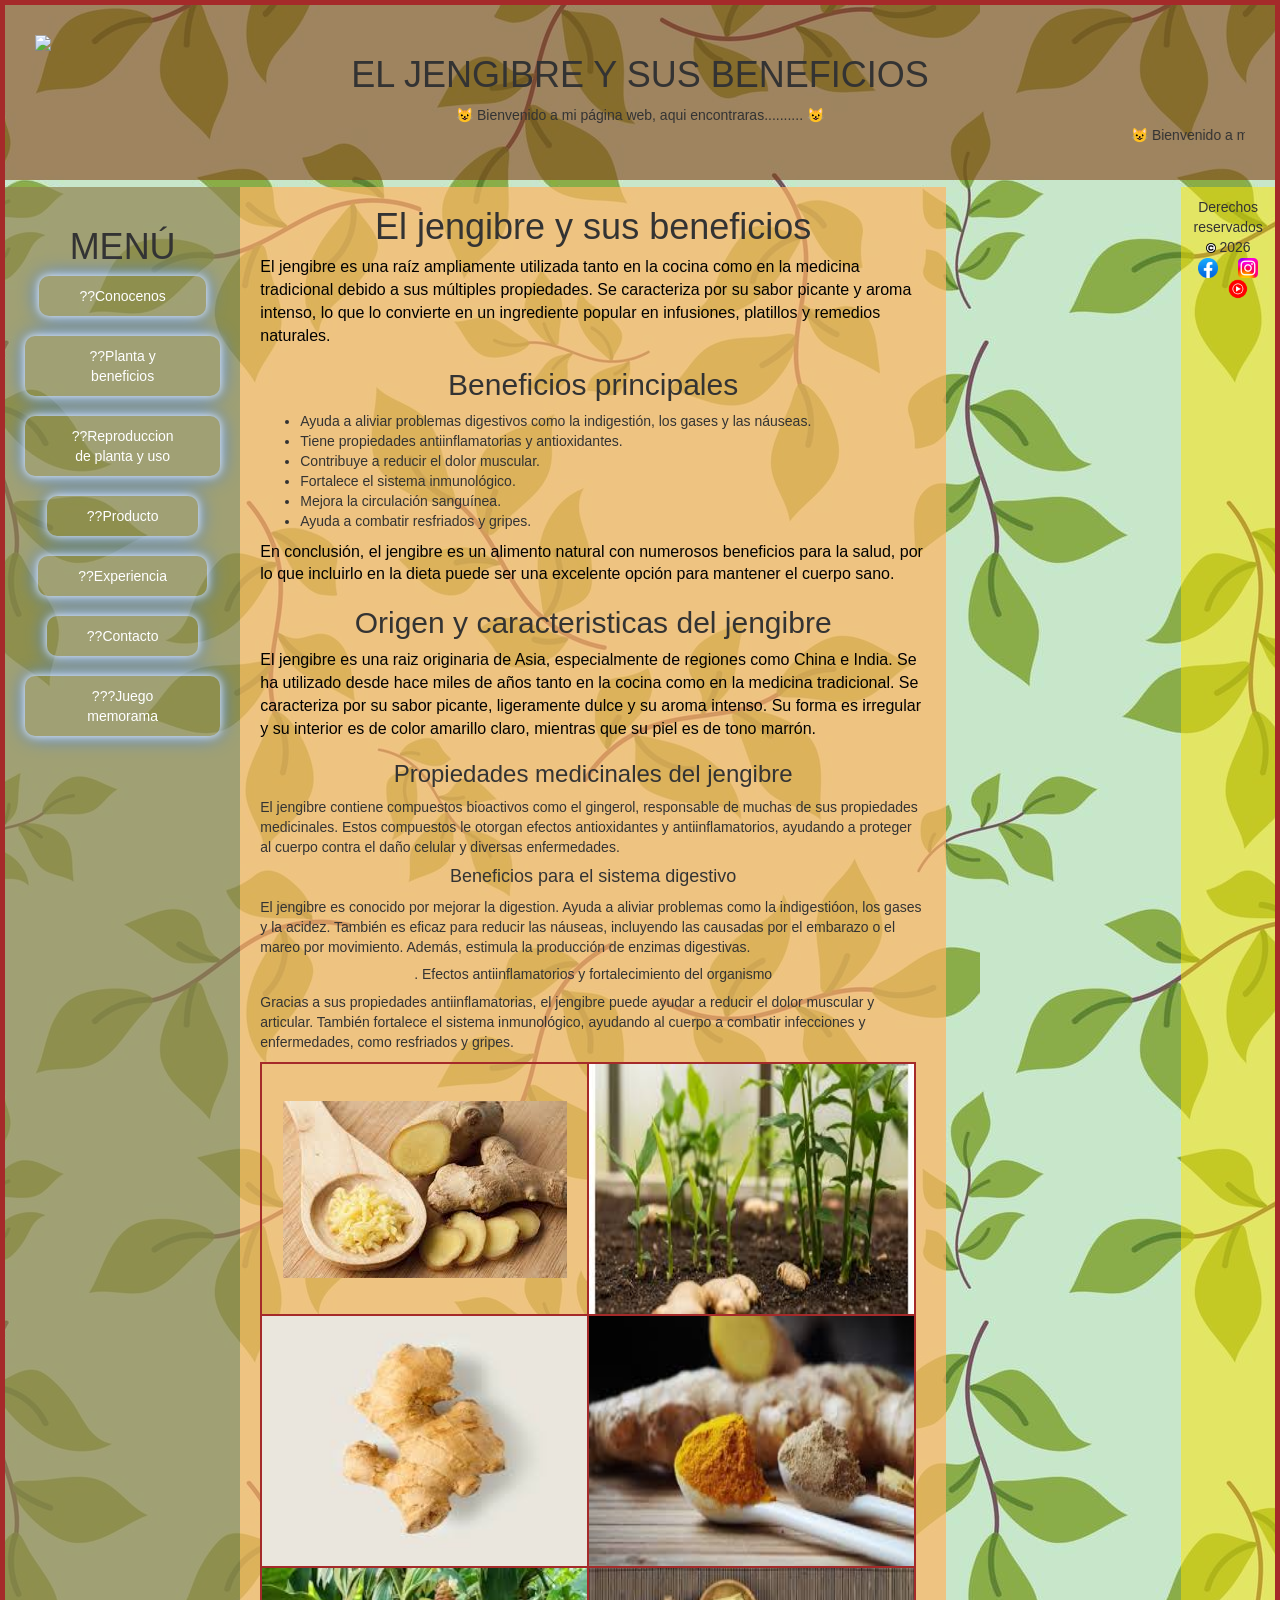
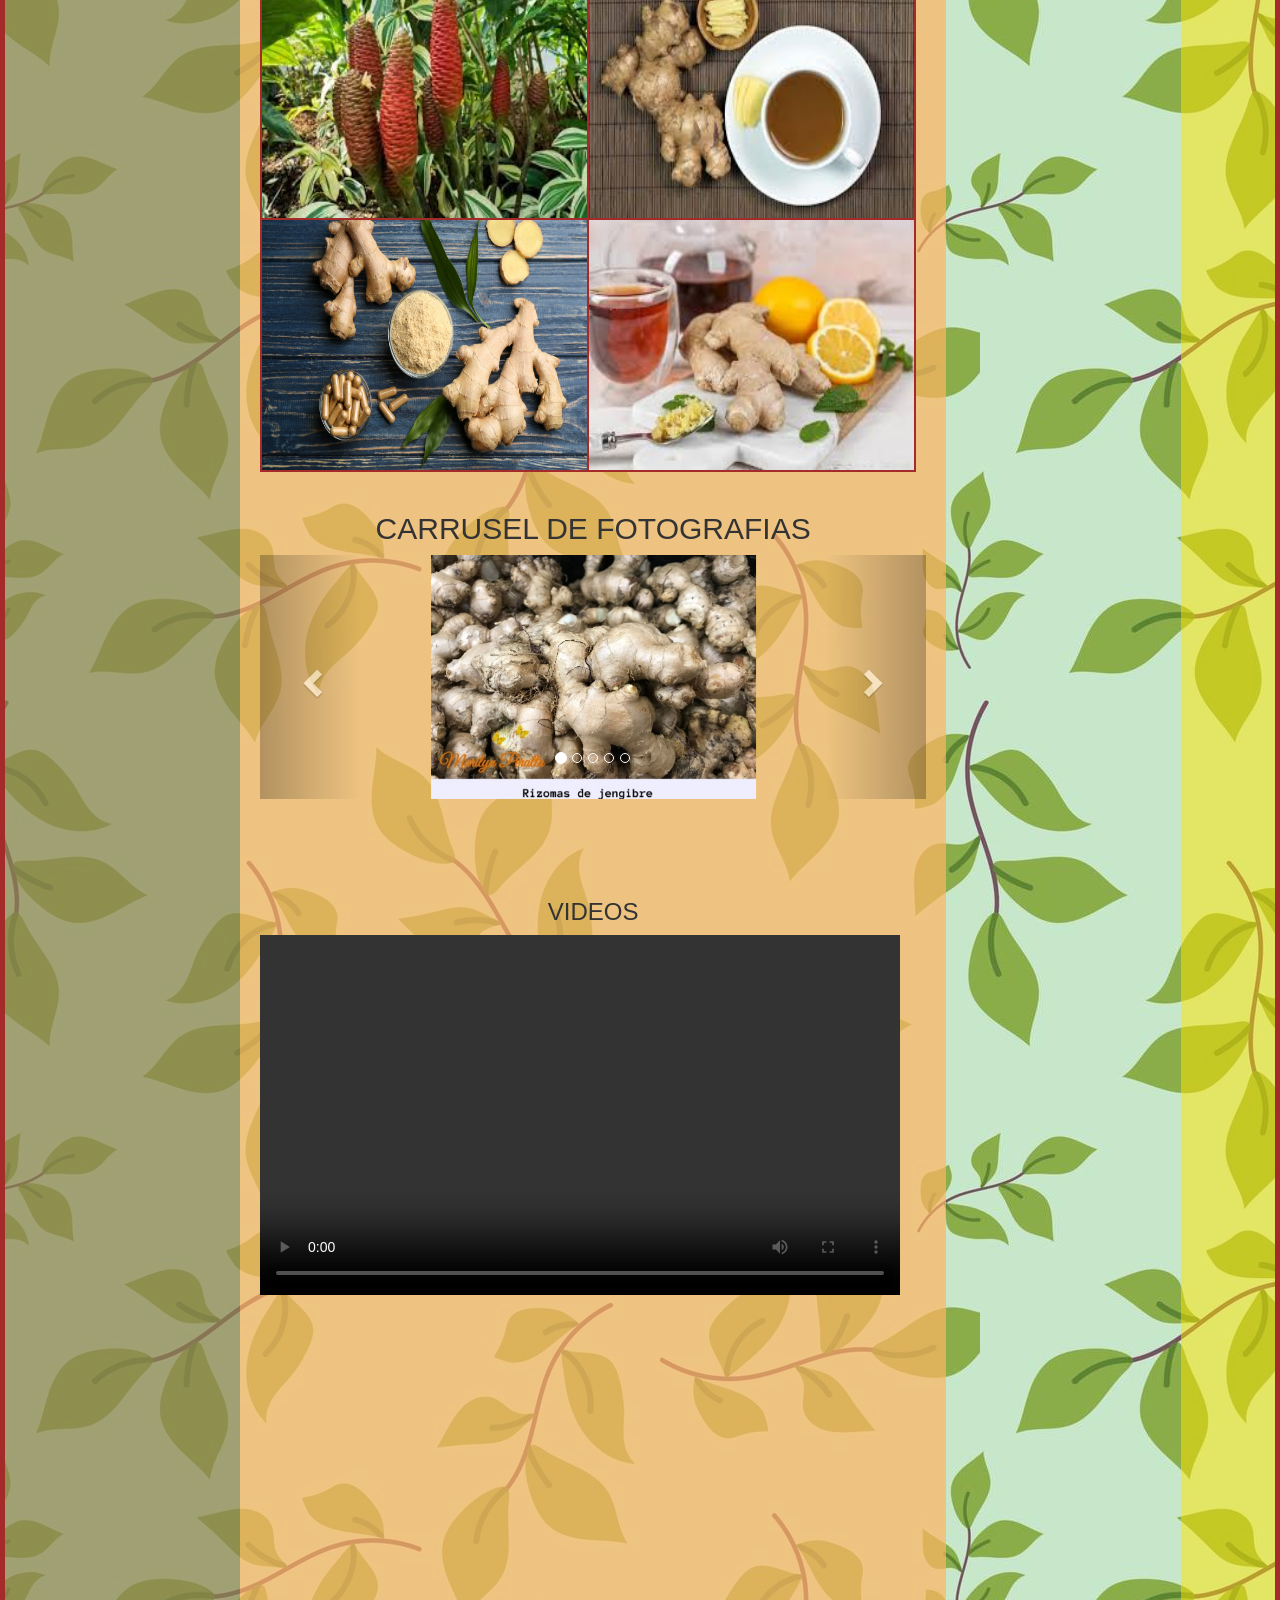
==== beneficios.html @ 6173a19b "Initial commit" ====
<!DOCTYPE html>

<html lang="en"> 
<head>
<meta charset="UTF-8">
<title>Jose Ulises MoranGuerrero</title> 
<link rel="stylesheet" href="estilos.css" type="text/css"/> 


  <link rel="stylesheet" href="https://maxcdn.bootstrapcdn.com/bootstrap/3.4.1/css/bootstrap.min.css">
  <script src="https://ajax.googleapis.com/ajax/libs/jquery/3.7.1/jquery.min.js"></script>
  <script src="https://maxcdn.bootstrapcdn.com/bootstrap/3.4.1/js/bootstrap.min.js"></script>
  <link href="https://fonts.googleapis.com/css2?family=Poppins:wght@600&display=swap" rel="stylesheet">
</head> 

	<body>
			<div id ="contenedor"> 
			<div id="cabecera">	
			<img src="img/logo.jpG" id="imglogo">
			<h1>EL JENGIBRE Y SUS BENEFICIOS </h1>
<div class="mensaje">
   😺 Bienvenido a mi página web, aqui encontraras.......... 😺
</div>		

<marquee>  😺 Bienvenido a mi página web, aqui encontraras.......... 😺</marquee>

</div>
<div id="alinear">
			<div id="scrolll">
			  <div class="izquierdo">
			  <br>
			  <h1>MENÚ</h1> <!--https://emojiterra.com/es/mapas-es/   ENLACE PARA EMOJIS-->
			  			 <a href="conocenos.html"> ??Conocenos</a>
						<br><br>
						  <a href="beneficios.html"> ??Planta y beneficios</a>
						<br><br>
						  <a href="reproduccionPlanta.html"> ??Reproduccion de planta y uso</a>
						  <br><br>
			  			  <a href="producto.html"> ??Producto</a>
						<br><br>
						  <a href="experiencia.html"> ??Experiencia</a>
						<br><br>
						  <a href="CONTACTO.html"> ??Contacto</a>
						  <br><br>
						  <a href="memorama.html"> ???Juego memorama</a>
				  </div>
				  

  <div class="cuerpo">
 
<p><!DOCTYPE html>
<html lang="es">
<head>
    <meta charset="UTF-8">
    <title>Beneficios del Jengibre</title>
</head>
<body>

    <h1>El jengibre y sus beneficios</h1>

    <p>
        El jengibre es una raíz ampliamente utilizada tanto en la cocina como en la medicina tradicional 
        debido a sus múltiples propiedades. Se caracteriza por su sabor picante y aroma intenso, lo que 
        lo convierte en un ingrediente popular en infusiones, platillos y remedios naturales.
    </p>

    <h2>Beneficios principales</h2>
    <ul>
        <li>Ayuda a aliviar problemas digestivos como la indigestión, los gases y las náuseas.</li>
        <li>Tiene propiedades antiinflamatorias y antioxidantes.</li>
        <li>Contribuye a reducir el dolor muscular.</li>
        <li>Fortalece el sistema inmunológico.</li>
        <li>Mejora la circulación sanguínea.</li>
        <li>Ayuda a combatir resfriados y gripes.</li>
    </ul>

    <p>
        En conclusión, el jengibre es un alimento natural con numerosos beneficios para la salud, 
        por lo que incluirlo en la dieta puede ser una excelente opción para mantener el cuerpo sano.
    </p>

</body>
</html> </p> 

<h2>Origen y caracteristicas del jengibre</h2>
<p>El jengibre es una raiz originaria de Asia, especialmente de regiones como China e India. Se ha utilizado desde hace miles de años tanto en la cocina como en la medicina tradicional. Se caracteriza por su sabor picante, ligeramente dulce y su aroma intenso. Su forma es irregular y su interior es de color amarillo claro, mientras que su piel es de tono marrón.
<h3>Propiedades medicinales del jengibre</h3>
El jengibre contiene compuestos bioactivos como el gingerol, responsable de muchas de sus propiedades medicinales. Estos compuestos le otorgan efectos antioxidantes y antiinflamatorios, ayudando a proteger al cuerpo contra el daño celular y diversas enfermedades.
<h4>Beneficios para el sistema digestivo</h4>
El jengibre es conocido por mejorar la digestion. Ayuda a aliviar problemas como la indigestióon, los gases y la acidez. También es eficaz para reducir las náuseas, incluyendo las causadas por el embarazo o el mareo por movimiento. Además, estimula la producción de enzimas digestivas.
<h5>. Efectos antiinflamatorios y fortalecimiento del organismo</h5>
Gracias a sus propiedades antiinflamatorias, el jengibre puede ayudar a reducir el dolor muscular y articular. También fortalece el sistema inmunológico, ayudando al cuerpo a combatir infecciones y enfermedades, como resfriados y gripes.
<h6></h6>

  <table>
  <tr>
    <td><img src="img/imag.gif" class="imag.gif"></img></td>
    <td><img src="img/gengibre33.jpg" class="img"></img></td>
  
  </tr>
  <tr>
    <td><img src="img/gengibre2.jpg" class="img"></img></td>
    <td><img src="img/gnbr9.jpg" class="img"></img></td>
  
  </tr>
  <tr>
    <td><img src="img/g10.jpg" class="img"></img></td>
    <td><img src="img/g11.jpg" class="img"></img></td>
    
  </tr>
  <tr>
    <td><img src="img/g12.jpg" class="img"></img></td>
    <td><img src="img/g13.jpg" class="img"></img></td> 
  </tr>
</table>

<!-- INICIO DE CARRUSEL-->
 <br>
   <h2>CARRUSEL DE FOTOGRAFIAS</h2>
  <div id="myCarousel" class="carousel slide" data-ride="carousel">
    <!-- Indicators -->
    <ol class="carousel-indicators">
      <li data-target="#myCarousel" data-slide-to="0" class="active"></li>
      <li data-target="#myCarousel" data-slide-to="1"></li>
      <li data-target="#myCarousel" data-slide-to="2"></li>
	  <li data-target="#myCarousel" data-slide-to="3"></li>
      <li data-target="#myCarousel" data-slide-to="4"></li>
    </ol>

    <!-- Wrapper for slides -->
    <div class="carousel-inner">
      <div class="item active">
        <img src="img/c10.jpg" alt="IMAGEN 1" class="img" >
      </div>

      <div class="item">
        <img src="img/c11.jpg" alt="IMAGEN 2" class="img">
      </div>
    
      <div class="item">
        <img src="img/c12.jpg" alt="IMAGEN 3" class="img" >
      </div>
	  
	    <div class="item">
        <img src="img/c15.jpg" alt="IMAGEN 4" class="img" >
      </div>
	  
	    <div class="item">
        <img src="img/c20.jpg" alt="IMAGEN 5" class="img">
      </div>
    </div>

    <!-- controles izquierdo y derecho -->
    <a class="left carousel-control" href="#myCarousel" data-slide="prev">
      <span class="glyphicon glyphicon-chevron-left"></span>
      <span class="sr-only">Previous</span>
    </a>
    <a class="right carousel-control" href="#myCarousel" data-slide="next">
      <span class="glyphicon glyphicon-chevron-right"></span>
      <span class="sr-only">Next</span>
    </a>
  </div>
<!--FIN DE CARRUSEL-->

<BR><BR><BR><BR>

<!--VIDEO INSERTADO DESDE DISPOSITIVO -->
<h3>VIDEOS </h3>
<video width="640" height="360" controls>
    <source src="videos/gemgibre.mp4" type="video/mp4">
    <source src="video.webm" type="video/webm">
    Tu navegador no soporta etiquetas de video.
</video>

<!--VIDEO INSERTADO DESDE YOUTUBE -->
<iframe width="560" height="315" 
src="https://www.youtube.com/watch?v=DpxIPwlQAWE&t=47s" 
title="YouTube video player" frameborder="0" allow="accelerometer; autoplay;clipboard-write; encrypted-media; gyroscope; picture-in-picture; web-share" referrerpolicy="strict-origin-when-cross-origin" allowfullscreen></iframe>
<!-- FIN DE VIDEO -->


  </div>


  <div class="derecho">
  <iframe src="https://www.google.com/maps/embed?pb=!1m18!1m12!1m3!1d3736.3143561840943!2d-100.45366192497025!3d20.534314980994097!2m3!1f0!2f0!3f0!3m2!1i1024!2i768!4f13.1!3m3!1m2!1s0x85d34f776179c0ff%3A0x5dae648e26891900!2sPir%C3%A1mides!5e0!3m2!1ses!2smx!4v1774034356531!5m2!1ses!2smx" width="200px" height="600px" style="border:0;" allowfullscreen="" loading="lazy" referrerpolicy="no-referrer-when-downgrade"></iframe>
       



</div>
</div>


<!--INICIO DE PIE DE PÁGINA-->

<div class="pie">
Derechos reservados <img src="img/Copyright.png" class="copyright"> 2026 
<br>
<a href="https://www.facebook.com/?locale=es_LA"><img src="img/facebook.png" class="redes"></a>&nbsp;&nbsp;&nbsp;&nbsp;
<a href="https://www.instagram.com/"><img src="img/insta.png" class="redes"></a>&nbsp;&nbsp;&nbsp;&nbsp;
<a href="https://www.youtube.com/"><img src="img/youtube.png" class="redes"></a>
</div>
<!--FIN DE PIE DE PÁGINA-->
</div>


</body>
</html>
---- estilos.css ----
* {
  box-sizing: border-box; /*La box-sizingpropiedad CSS nos permite incluir el relleno y el borde en el ancho y alto total de un elemento*/
}

#contenedor{
        border:5px solid brown;   /* Borde que indica los limites del todo el contenedor*/
}

body{
	      background-image: url("img/22.jpg"); /* Imagen de fondo para el cuerpo del documento html*/
         /*background-size: cover;*/
		 /*background-position: center;*/
		 /* background-repeat: no-repeat;*/
}

#cabecera {  /*estilos a la cabecera del documento utilizando el id definido en el div correspondiente a esta sección*/
        background-color:hsl(23.208, 67.089%, 30.98%,.6); /* color de fondo de la cabecera, de colores con transparencias que pueden variar según 
		se requiera, Los valores de color HSLA son una extensión de los valores de color HSL con un canal alfa, que especifica la opacidad del color.
		MATIZ SATURACIÓN Y LUMINOSIDAD */
		padding:30px;
	    text-align:center;	
	}
	
	
.izquierdo {
	
   float:left; /* Propiedad flotante css, especifica cómo debe flotar un elemento*/
    width:20%; /*Ancho sección menu*/
    text-align:center; /*Alineación del text*/
    padding:0 20px; /* Relleno */
	background-color:hsl(48, 28.889%, 44.118%,.7); /*color morado con opacidad hsla*/
	height:100%; /*Altura */
	margin-top:7px; /*propiedad que establece el margen superior de un elemento especificando una longitud o un porcentaje*/
	 	 
}

	 
   .cuerpo { /* estilos al contenido central de la página*/
	 height:auto; /* altura */
	 margin-top:7px; /*Margen superior*/
	 float:left; /* permite al elemento main flotar en una posicion*/
	 width:60%; /* anchura del elemento */
	 padding:0 20px; /* relleno */
	 background-color:hsl(31.538, 100%, 69.412%,.7); /* Color con trasnparencias/opacidad*/
   }
	 form{
		 width:300px;
		 padding:30px;
		 background-color:hsl(23.208, 67.089%, 30.98%,.6);
		 border-radius:10px;
	 }
	 input{
		 width:100%;
		 padding:10px;
		 margin-top:10px;
	 }
	 Button{
	 width:100%;
	 padding:10px;
	 margin-top:10px;
	 }
		 
}

	.derecho {
	  background-color:hsl(48, 28.889%, 44.118%,.7); /* Color con trasnparencias/opacidad*/
	  float:left; /* permite al elemento flotar en una posicion*/
	  width:20%; /* anchura del elemento */
	  height: 100%;/* altura */
	  padding:15px; /* relleno */
	  margin-top:7px; /*Margen superior*/
	  text-align:center; /*Alineacion de texto al centro*/
}


	.pie{ /* pie de página */
    background-color:hsla(0.15turn,100%,50%,0.5); 
	text-align:center;
	padding:10px;
	margin-top:7px;
	}

	@media only screen and (max-width:620px) { /*consulta de medios especificando aplicar condiciones a la pantalla , en este caso 
	un ancho máximo de 620px para adaptarse y no se distorsionen los elementos que hay en ella*/
	  .derecho, .cuerpo, .izquierdo,iframe{   /* se consideran los divs que hacen la función para maquetar nuestra página, utilizando las clases .menu, .main, .right 
	  que seran ordenados y adaptados a la pantalla */
		width:100%;
	  }
	}

#alinear{
display: flex;
}

#scrolll {
	overflow:auto;   /*´propiedad css especifica: si recortar contenido, dibujar barras de desplazamiento o mostrar el 
	contenido excedente en un elemento a nivel de bloque.Depende del agente de usuario. Navegadores de escritorio como Firefox proveen barras de 
	desplazamiento si hay contenido excedente. */
 }


table, th, td {  /* estilo a la tabla creada en la pagina galeria.html*/
  border: 2px solid brown; /*Bordes  con un grosor de 7px, con un color solido azul*/
  
}

.img {
        width:325px; 
		height:250px;
}

img, video, iframe{
  		max-width: 100%;
  		display: block;
  		margin: 0 auto;
  		max-height: 100%;
		
  	}

.copyright {
        width:10px; 
		height:10px;
   		display: inline-block
}

.redes {
        width:20px; 
		height:20px;
		display: inline-block;
}

	p{
		font-family:Arial;
		font-size: 16px;
		color: black;
	}
	
	 #imglogo{ /* logo */
		max-width:5%; /*propiedad, define el ancho máximo que un elemento puede tener*/
		width:auto; /* propiedad width css establece el ancho de un elemento. Auto - Valor por defecto. El navegador calcula el ancho*/
		height:auto; /* propiedad height css establece la altura de un elemento*/
		float:left;  /* Mantiene la imagen flotando a la izquierda*/
	}
	
.izquierdo a {
   display: inline-block;
   padding: 10px 40px;
   color: #ffffff;
   text-decoration: none;
   border-radius: 10px;
   transition: all 0.3s ease;
      box-shadow: 0 0 10px #fff, 0 0 20px #3b82f9;

}

.izquierdo a:hover {
   background: linear-gradient(135deg, hsla(280, 100%, 60%, 0.8), hsla(200, 100%, 60%, 0.8));
   color: #fff;
   box-shadow: 0 0 10px #a855f7, 0 0 20px #3b82f6;
   text-shadow: 0 0 8px rgba(255,255,255,0.7);
   transform: translateX(6px) scale(1.05);
   font-size: 20px;
}
.img:hover{
	 filter: grayscale(0%) opacity(100%) drop-shadow(0 0 5px #0000FF);
    transform: scale(1.1);
}

.redes:hover{
	 filter: grayscale(0%) opacity(100%) drop-shadow(0 0 5px #0000FF);
    transform: scale(1.6);
}

 #imglogo:hover{
	 filter: grayscale(0%) opacity(100%) drop-shadow(0 0 5px #ff689D);
    transform: scale(1.2);
}


 iframe:hover{
	 filter: grayscale(0%) opacity(100%) drop-shadow(0 0 5px #0000FF);
}

 video:hover{
	 filter: grayscale(0%) opacity(100%) drop-shadow(0 0 5px #0000FF);
    transform: scale(1.2);
}


h1,h2,h3,h4,h5,h6 {
  font-family: 'Nunito', sans-serif;
text-align:center;
}

.mensaje {
   animation: fade 3s infinite;
}

@keyframes fade {
   0%, 100% { opacity: 0; }
   50% { opacity: 1; }
}
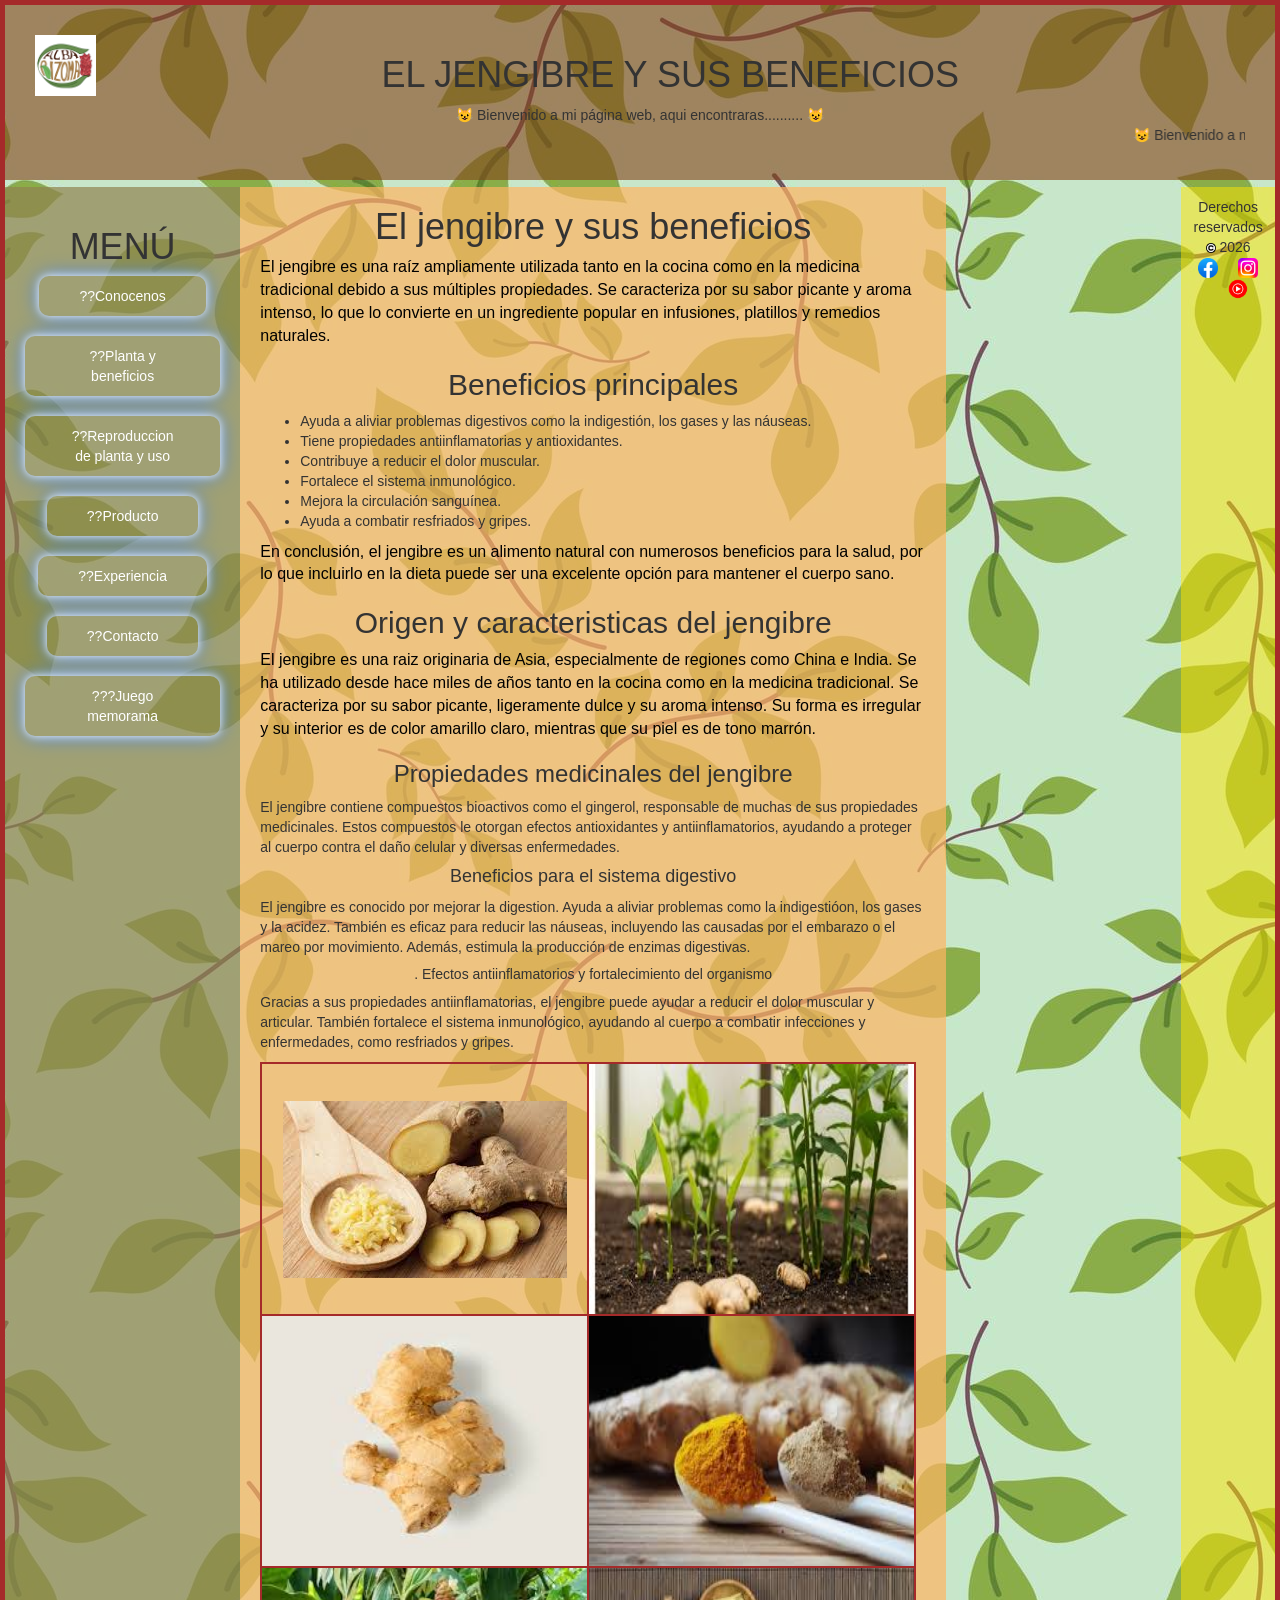
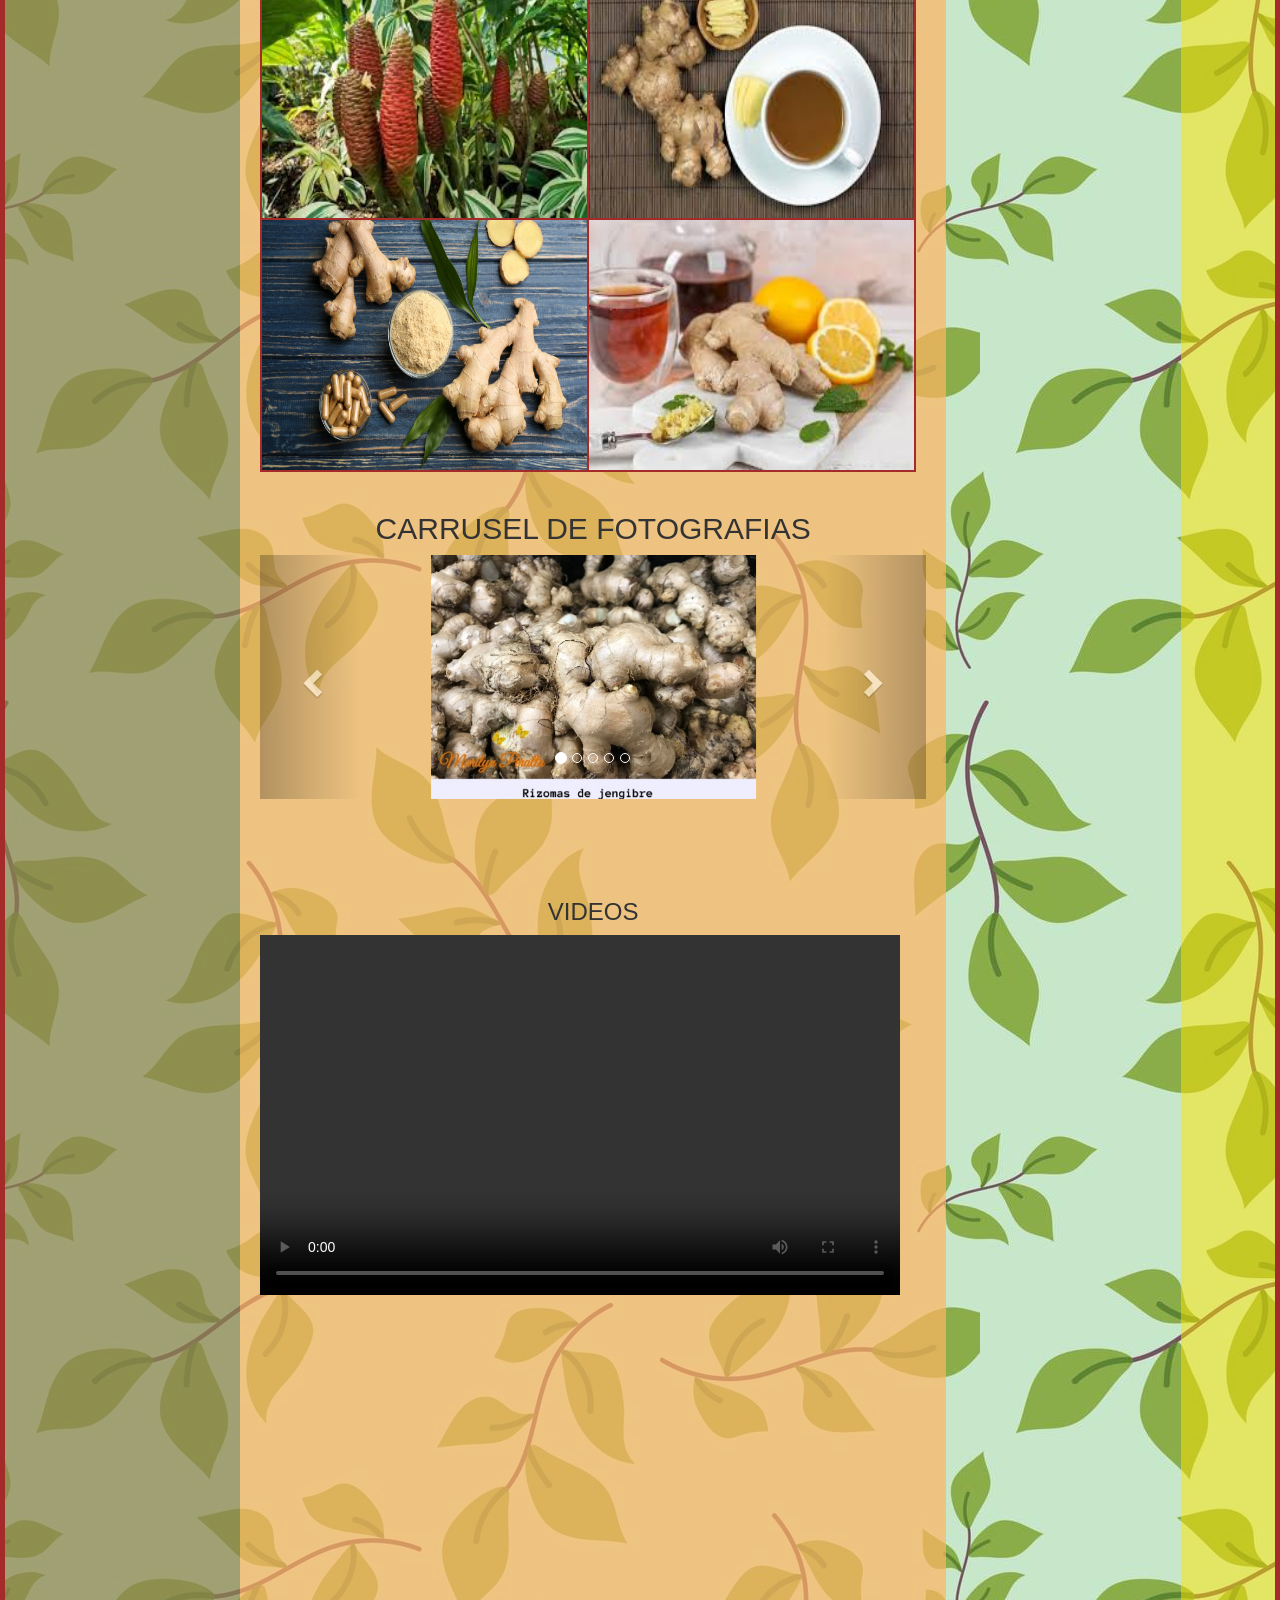
==== commit c4a144cc: "Update beneficios.html" ====
--- a/beneficios.html
+++ b/beneficios.html
@@ -16,7 +16,7 @@
 	<body>
 			<div id ="contenedor"> 
 			<div id="cabecera">	
-			<img src="img/logo.jpG" id="imglogo">
+			<img src="img/15.png" id="imglogo">
 			<h1>EL JENGIBRE Y SUS BENEFICIOS </h1>
 <div class="mensaje">
    😺 Bienvenido a mi página web, aqui encontraras.......... 😺
@@ -206,4 +206,4 @@
 
 
 </body>
-</html>+</html>
